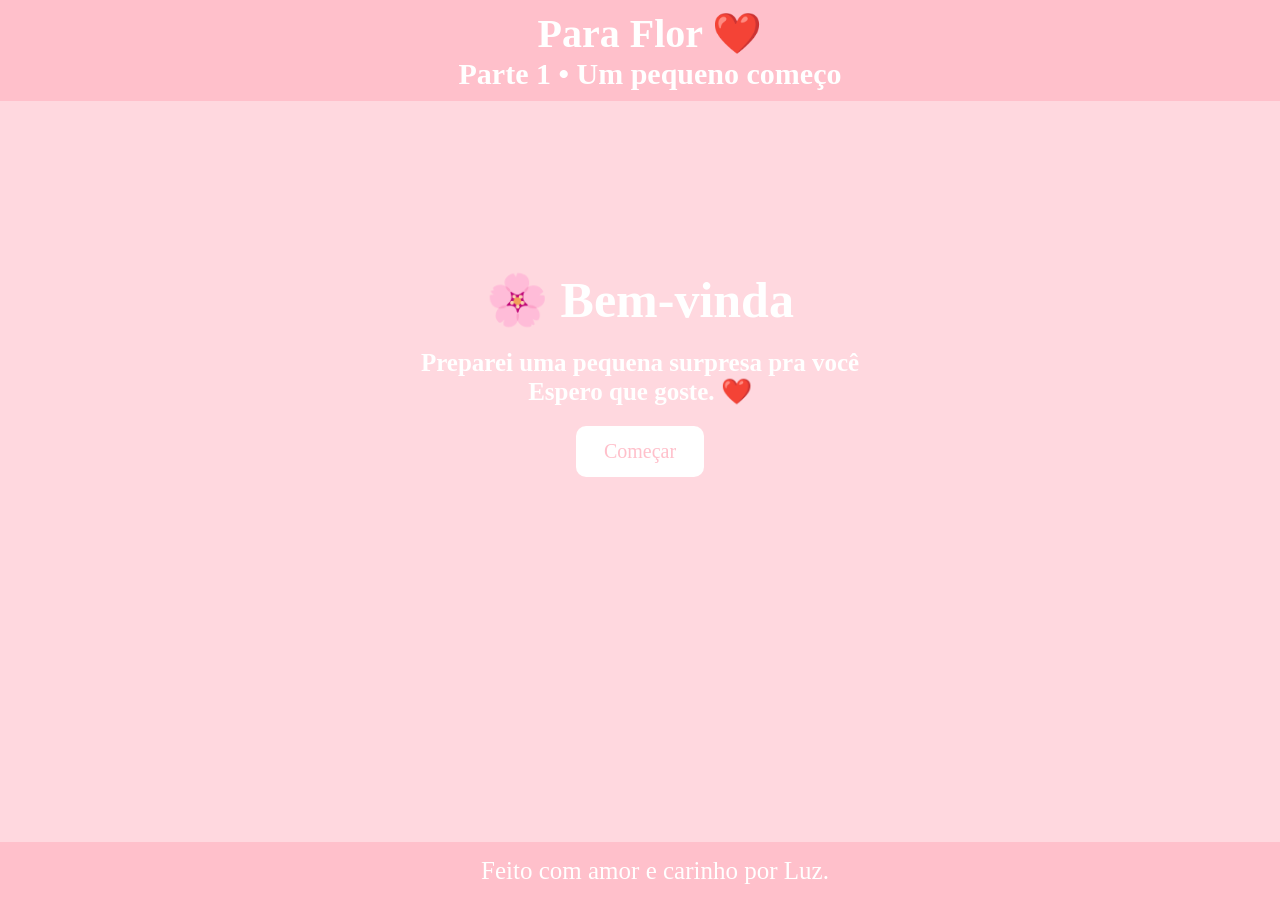
==== index.html @ 3dad6058 "Add files via upload" ====
<!DOCTYPE html>
<html lang="pt-BR">
<head>
    <meta charset="UTF-8">
    <meta name="viewport" content="width=device-width, initial-scale=1.0">
    <title>Bem-vinda</title>
    <link rel="stylesheet" href="style.css">
</head>
<body>
    <header>
        <h1>Para Flor ❤️</h1>
        <h2>Parte 1 • Um pequeno começo</h2>
    </header>

    <main>
        <section class="index">
            <h1>🌸 Bem-vinda</h1>
            <h2>Preparei uma pequena surpresa pra você<br>Espero que goste. ❤️</h2>
            <a href="historia.html">Começar</a>
        </section>
    </main>

    <footer>
        <p>Feito com amor e carinho por Luz.</p>
    </footer>
</body>
</html>
---- style.css ----
*{
    margin: 0;
    padding: 0;
}

body {
    background-color: rgb(255, 216, 223);
    min-height: 100vh;
    display: flex;
    flex-direction: column;
}

header{
    z-index: 1000;
    background-color: pink;
    width: 100vw;
    padding: 10px;
    color: white;
    font-size: 20px;
    text-align: center;
}

main{
    padding: 8px;
    flex: 1;
}

footer{
    background-color: pink;
    width: 100vw;
    z-index: 1000;
    color: white;
    padding: 15px;
    font-size: 25px;
    text-align: center;
    margin-top: auto;
}

/* Index */
.index{
    justify-content: center;
    align-items: center;
    text-align: center;
}

.index h1{
    font-size: 50px;
    color: white;
    margin-bottom: 20px;
    margin-top: 18vh;
}

.index h2{
    font-size: 25px;
    color: white;
}

.index a{
    display: inline-block;
    padding: 14px 28px;
    background-color: white;
    color: pink;
    text-decoration: none;
    font-size: 20px;
    border-radius: 10px;
    margin-top: 20px;
}

/* historia */
.historia{
    text-align: center;
}  

.historia h1{
    font-size: 50px;
    color: white;
    margin-bottom: 20px;
    margin-top: 20px;
}

.historia p{
    font-size: 20px;
    margin-bottom: 20px;
    margin-top: 20px;
}

.historia a{
    display: inline-block;
    padding: 14px 28px;
    background-color: white;
    color: pink;
    text-decoration: none;
    font-size: 20px;
    border-radius: 10px;
    margin-top: 20px;
    margin-bottom: 20px;
}

.historia h2{
    font-size: 25px;
    color: white;
    margin-bottom: 20px;
}

.box-hist{
    background-color: white;
    color: pink;
    padding: 14px 28px;
    margin-bottom: 10px;
    border-radius: 10px;
}
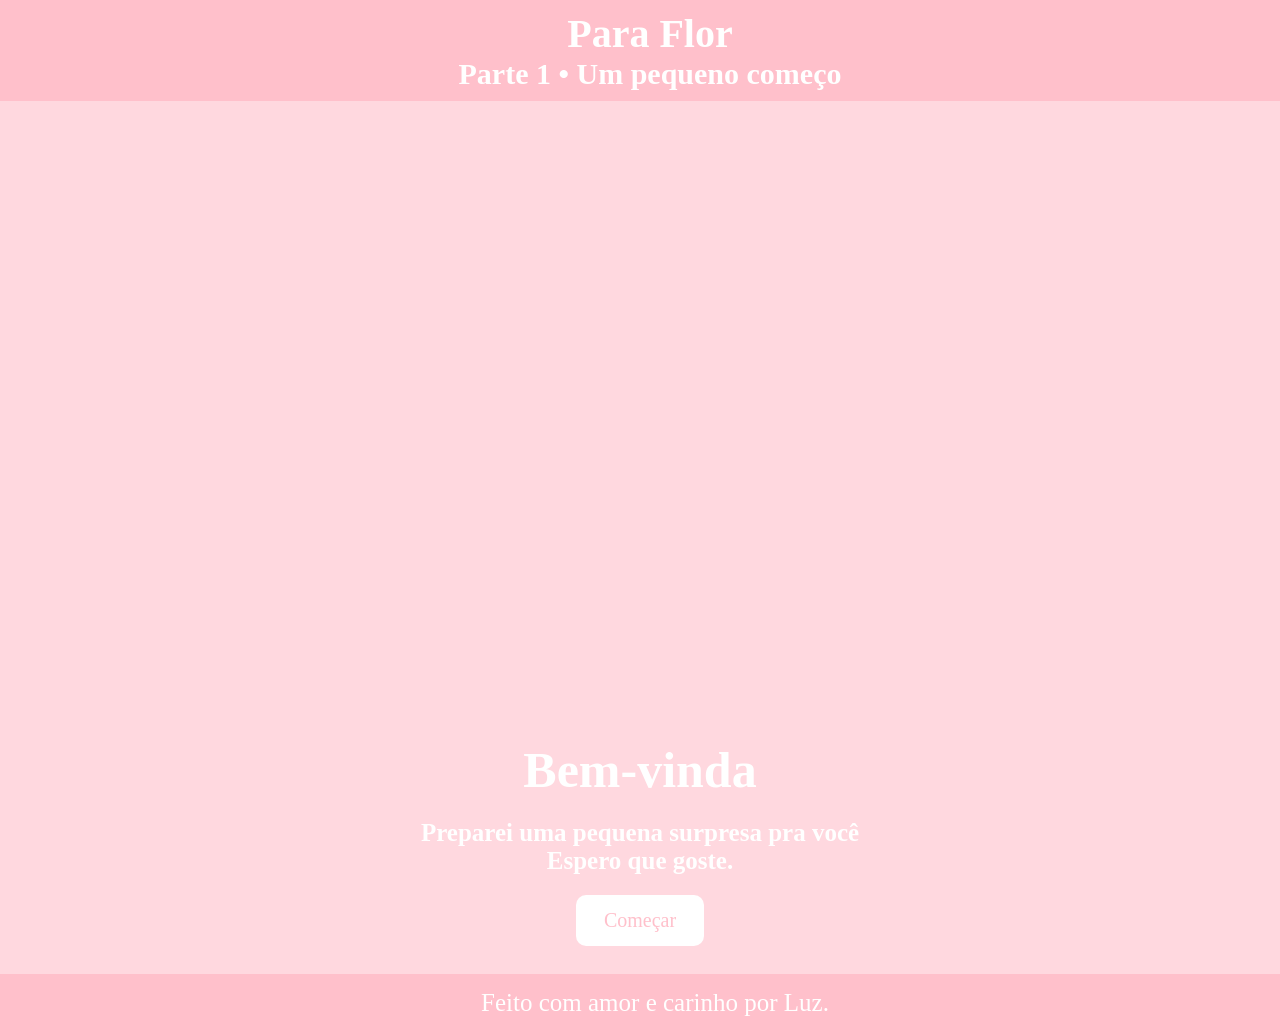
==== commit 528aa600: "Add files via upload" ====
--- a/index.html
+++ b/index.html
@@ -8,15 +8,15 @@
 </head>
 <body>
     <header>
-        <h1>Para Flor ❤️</h1>
+        <h1>Para Flor</h1>
         <h2>Parte 1 • Um pequeno começo</h2>
     </header>
 
     <main>
         <section class="index">
-            <h1>🌸 Bem-vinda</h1>
-            <h2>Preparei uma pequena surpresa pra você<br>Espero que goste. ❤️</h2>
-            <a href="historia.html">Começar</a>
+            <h1 class="titulos">Bem-vinda</h1>
+            <h2 class="subtitulo">Preparei uma pequena surpresa pra você<br>Espero que goste.</h2>
+            <a href="historia.html" class="botao">Começar</a>
         </section>
     </main>
 
--- a/style.css
+++ b/style.css
@@ -36,56 +36,8 @@
     margin-top: auto;
 }
 
-/* Index */
-.index{
-    justify-content: center;
-    align-items: center;
-    text-align: center;
-}
-
-.index h1{
-    font-size: 50px;
-    color: white;
-    margin-bottom: 20px;
-    margin-top: 18vh;
-}
-
-.index h2{
-    font-size: 25px;
-    color: white;
-}
-
-.index a{
-    display: inline-block;
-    padding: 14px 28px;
-    background-color: white;
-    color: pink;
-    text-decoration: none;
-    font-size: 20px;
-    border-radius: 10px;
-    margin-top: 20px;
-}
-
-/* historia */
-.historia{
-    text-align: center;
-}  
-
-.historia h1{
-    font-size: 50px;
-    color: white;
-    margin-bottom: 20px;
-    margin-top: 20px;
-}
-
-.historia p{
-    font-size: 20px;
-    margin-bottom: 20px;
-    margin-top: 20px;
-}
-
-.historia a{
-    display: inline-block;
+/* grupos */
+.botao{
     padding: 14px 28px;
     background-color: white;
     color: pink;
@@ -94,6 +46,41 @@
     border-radius: 10px;
     margin-top: 20px;
     margin-bottom: 20px;
+    display: inline-block;
+}
+
+.titulos{
+    font-size: 50px;
+    color: white;
+    margin-bottom: 20px;
+    margin-top: 20px;
+}
+
+.subtitulo{
+    font-size: 25px;
+    color: white;
+}
+
+.momentos,
+.historia,
+.detalhes,
+.carta{
+    text-align: center;
+}
+
+.index,
+.fim{
+    justify-content: center;
+    align-items: center;
+    text-align: center;
+    margin-top: 50%;
+}
+
+/* historia */
+.historia p{
+    font-size: 25px;
+    margin-bottom: 20px;
+    margin-top: 20px;
 }
 
 .historia h2{
@@ -108,4 +95,37 @@
     padding: 14px 28px;
     margin-bottom: 10px;
     border-radius: 10px;
+}
+
+
+/* momentos */
+.box-momentos{
+    border: solid 2px white;
+    border-radius: 10px;
+    padding: 20px;
+    color: white;
+    font-family: Arial, sans-serif;
+    background-color: rgb(253, 178, 190);
+    text-align: left;
+}
+
+.box-momentos p{
+    font-size: 20px;
+    margin-bottom: 20px;
+    margin-top: 20px;
+}
+
+.box-momentos h3{
+    font-size: 25px;
+    color: white;
+    margin-bottom: 20px;
+}
+
+/* detalhes */
+.detalhes li{
+    font-size: 30px;
+    margin-bottom: 10px;
+    color: white;
+    margin-left: 30px;
+    text-align: left;
 }
